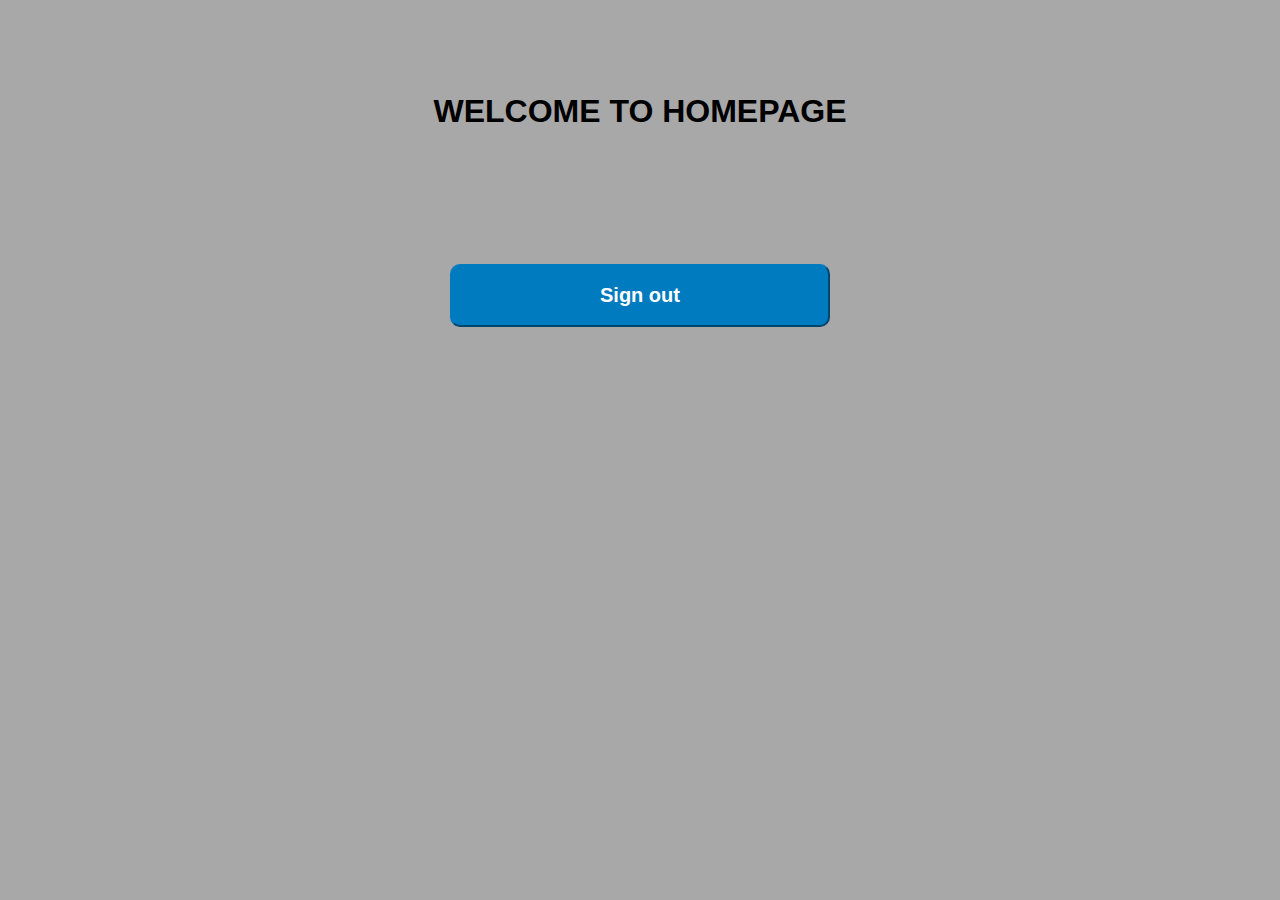
==== dashboard.html @ f0c51df1 "push" ====
<!DOCTYPE html>
<html lang="en">
<head>
    <meta charset="UTF-8">
    <meta name="viewport" content="width=device-width, initial-scale=1.0">
    <title>Document</title>
    <link rel="stylesheet" href="src/style.css">
</head>
<body>
    <div class="dash">
    <h1>WELCOME TO HOMEPAGE</h1>
    <br>
    <br>
    <button id="out">Sign out</button>
    </div>
</body>


</html>
---- src/style.css ----
body{
    background-color: rgb(169, 168, 168);
    padding-top: 5%;
    font-family: Arial, Helvetica, sans-serif;
}
.container h1{
    color: black;
    text-align: center;
    padding-top: 2%;
}
.main{
    animation: slide-in 0.5s ease-in;
}

.main{
    animation: slide-in 0.5s ease-in;
}
#eyeicon{
    float: right;
    margin-right: 26%;
}
.margin{
    margin-right: 2%;
}
.container{
    display: flex;
    justify-content: center;
    align-items: center;
}
.main{
    height: 80vh;
    width: 40%;
    padding-top: 2%;
    background-color: white;
    border-radius: 15px;
}
.container p{
    padding-left: 5%;
    padding-top: 3%;
    font-size: 22px;
}
input{
   width: 70%;
   margin-left: 5%;
   height: 4vh;
}
button{
    height: 7vh;
    width: 70%;
    font-size: 20px;
    color: white;
    font-weight: 600;
    background-color: #007bbf;
    border-color: #007bbf;
    border-radius: 10px;
    margin-left: 13%;
    margin-top: 6%;
}
button:hover{
    background-color: #61bced;
}
.special{
    font-size: 18px;
    padding-left: 7%;
    text-align: center;
}
.main-two{
    height: 55vh;
    width: 40%;
    background-color: white;
    border-radius: 15px;
}
@keyframes slide-in {
    0%{
        transform: translateY(-100%);
        opacity: 0;
    }
75%{
    transform: translateY(-20%);
}
100%{
    transform: translateY(0);
    opacity: 1;
}
}

.dash h1{
    color: black;
    text-align: center;
}
.dash button{
    color: white;
    background-color: #007bbf;
    height: 7vh;
    width: 30%;
    font-size: 20px;
    margin-left: 35%;
}
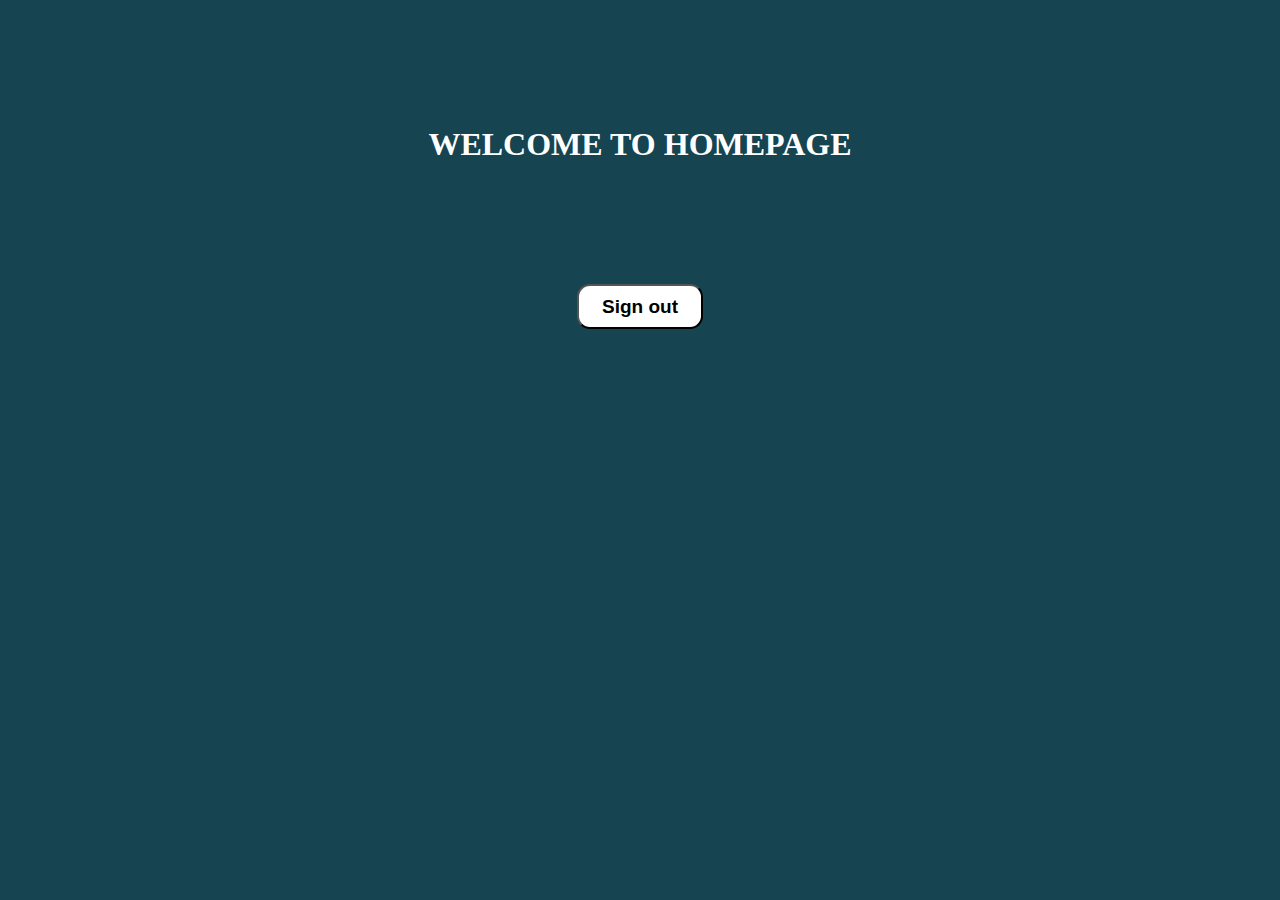
==== commit 55adc015: "push" ====
--- a/dashboard.html
+++ b/dashboard.html
@@ -4,9 +4,29 @@
     <meta charset="UTF-8">
     <meta name="viewport" content="width=device-width, initial-scale=1.0">
     <title>Document</title>
-    <link rel="stylesheet" href="src/style.css">
 </head>
 <body>
+    <style>
+        body{
+            background-color: #164451;
+        }
+        h1{
+            color: white;
+            text-align: center;
+            margin-top: 10%;
+        }
+        button{
+            background-color: white;
+            color: black;
+            height: 5vh;
+            width: 10%;
+            border-radius: 13px;
+            font-size: 19px;
+            font-weight: bold;
+            margin-left: 45%;
+            margin-top: 5%;
+        }
+    </style>
     <div class="dash">
     <h1>WELCOME TO HOMEPAGE</h1>
     <br>
